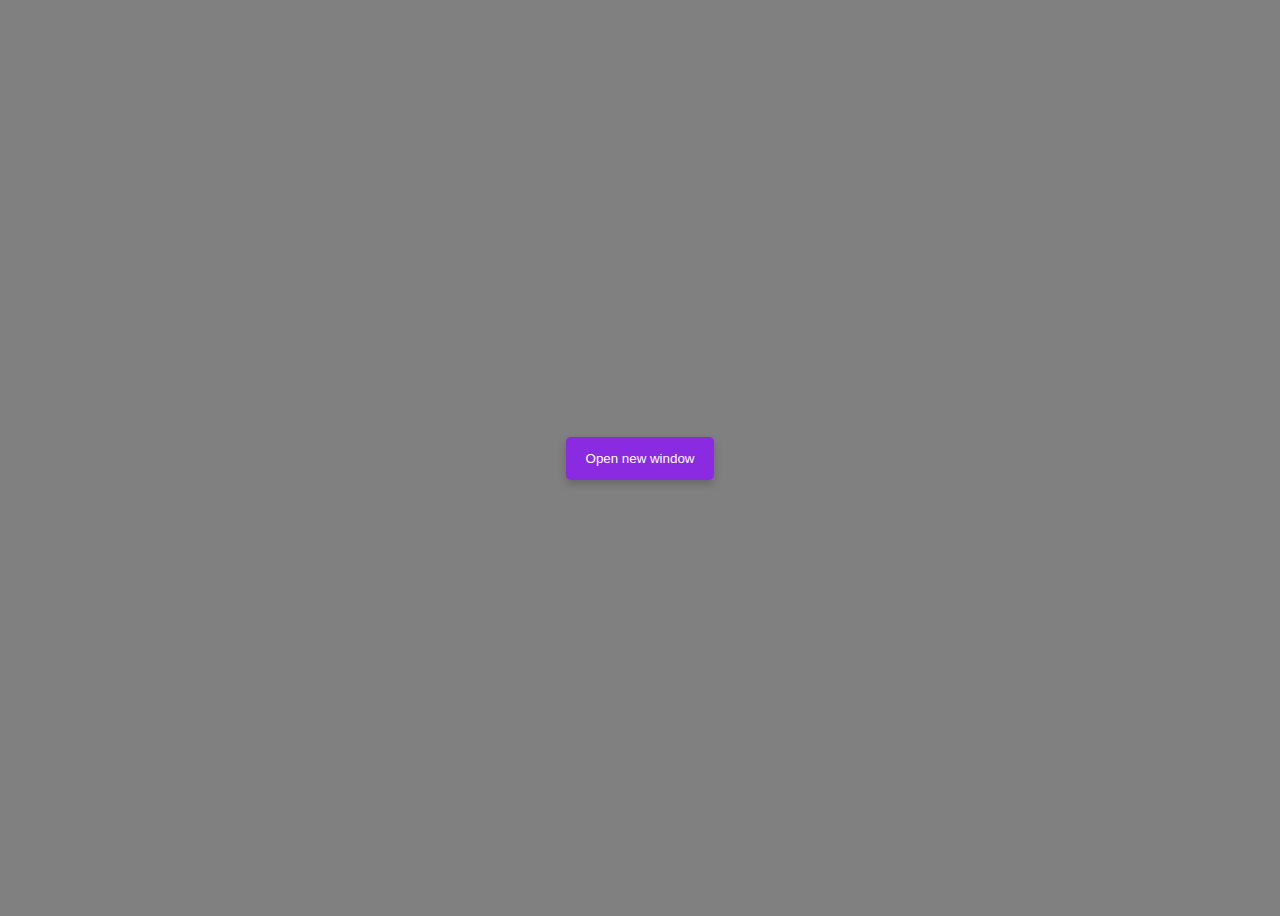
==== index.html @ 040fa3ba "open player app by default on main screen" ====
<html>
    <head>
        <title>Test</title>
        <link rel="stylesheet" href="style.css">
    </head>
    <body>
        <button id="test">
            Open new window
        </button>
        <script src="fawzi.js"></script>
    </body>
</html>
---- style.css ----
body {
  display: grid;
  place-items: center;
  height: 100vh;
  background-color: grey;
}

button {
  /* purple ish bg color */
  background-color: #8a2be2;
  color: white;
  padding: 14px 20px;
  margin: 8px 0;
  border: none;
  cursor: pointer;
  border-radius: 5px;
  box-shadow: 0 4px 8px 0 rgba(0,0,0,0.2);
}
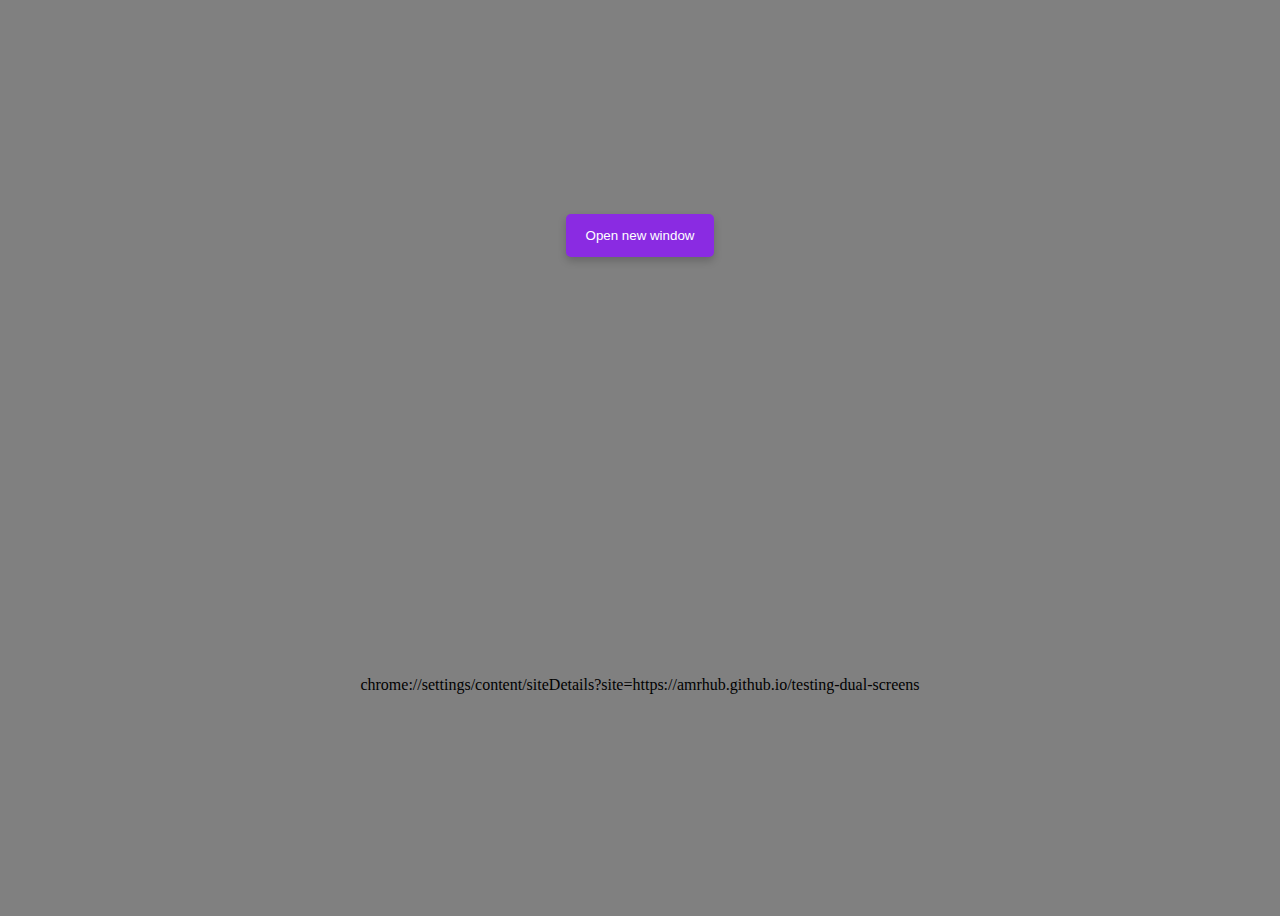
==== commit c84b06a9: "Add: chrome settings link" ====
--- a/index.html
+++ b/index.html
@@ -7,6 +7,7 @@
         <button id="test">
             Open new window
         </button>
-        <script src="fawzi.js"></script>
+        <p>chrome://settings/content/siteDetails?site=https://amrhub.github.io/testing-dual-screens</p>
+     <script src="fawzi.js"></script>
     </body>
 </html>